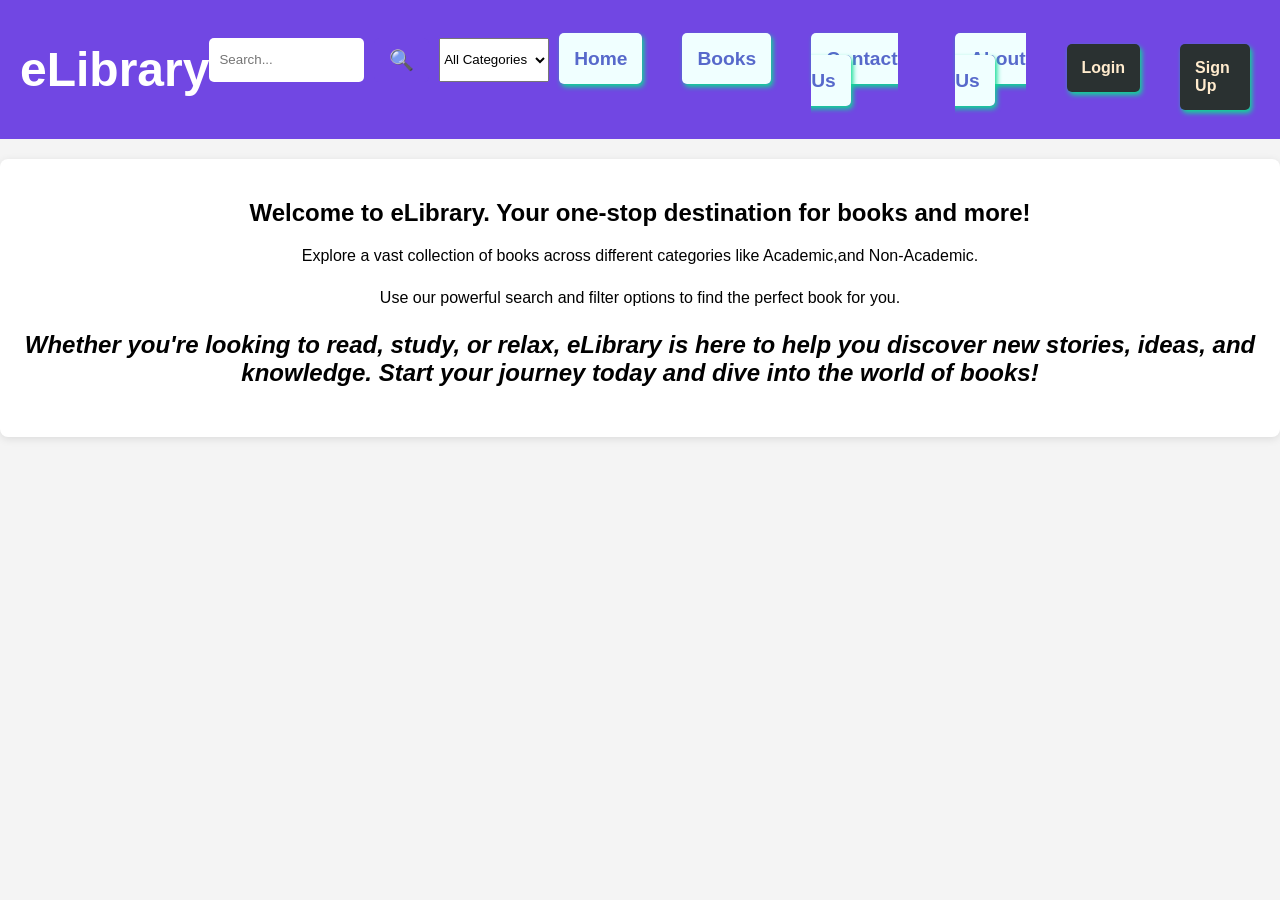
==== index.html @ 035743d8 "Add files via upload" ====
<!DOCTYPE html>
<html lang="en">

<head>
    <meta charset="UTF-8">
    <meta name="viewport" content="width=device-width, initial-scale=1.0">
    <title>eLibrary - Home</title>
    <link rel="stylesheet" href="styles.css">
</head>

<body>
    <header>
        <div class="logo">
            <h1>eLibrary</h1>
        </div>
        <div class="search-bar">
            <input type="search" id="search-input" placeholder="Search..." />
            <input type="button" value="🔍" placeholder="🔍" />
            <select id="filter-select">
                <option value="all">All Categories</option>
                <option value="Academic">Academic</option>
                <option value="non-academic">Non-Academic</option>
            </select>
        </div>
        </div>

        <nav id="main-nav">
            <button class="menu-toggle" onclick="toggleMenu()">☰ Menu</button>
            <ul>
                <li><a href="index.html">Home</a></li>
                <li><a href="books.html">Books</a></li>
                <li><a href="contact-us.html">Contact Us</a></li>
                <li><a href="about-us.html">About Us</a></li>
            </ul>
        </nav>

        <div id="ghusaun">
            <nav>
                <ul>
                    <li> <a href="login.html" class="btn">Login</a></li>
                    <li><a href="registration.html" class="btn">Sign
                            Up</a></li>
                </ul>
            </nav>
        </div>
    </header>

    <section class="message">
        <h1>Welcome to eLibrary. Your one-stop destination for books and more!</h1>

        <p>
            Explore a vast collection of books across different categories like Academic,and Non-Academic.
        </p>

        <p>
            Use our powerful search and filter options to find the perfect book for you.
        </p>

        <h2 style="font-style: italic;">
            Whether you're looking to read, study, or relax, eLibrary is here to help you discover new stories,
            ideas, and knowledge. Start your journey today and dive into the world of books!
        </h2>
    </section>
    <script>
        // Show dropdown by default on mobile
        if (window.innerWidth <= 768) {
            document.getElementById('main-nav').classList.add('active');
        }

        function toggleMenu() {
            const nav = document.getElementById('main-nav');
            nav.classList.toggle('active');
        }
    </script>
</body>

</html>
---- styles.css ----
body {
    font-family: Arial, sans-serif;
    margin: 0;
    padding: 0;
    background-color: #f4f4f4;
}

header {
    display: flex;
    justify-content: space-between;
    align-items: center;
    background-color: #7147e3;
    color: #fff;
    padding: 10px 20px;
    font-family: sans-serif;
}

.logo {
    font-size: 24px;
    font-weight: bold;
}

.search-bar {
    display: flex;
    gap: 10px;
    margin-bottom: 20px;
}

.search-bar input[type="search"] {
    padding: 10px;
    border: none;
    border-radius: 5px;
    width: 100%;
    max-width: 400px;
}

.search-bar input[type="button"] {
    background-color: #7147e3;
    color: #fff;
    border: none;
    padding: 10px 15px;
    border-radius: 5px;
    cursor: pointer;
    font-size: 20px;
}

.search-bar input[type="button"]:hover {
    background-color: #5a38c1;
}

nav ul {
    list-style: none;
    margin: 0;
    padding: 0;
    display: flex;
    gap: 20px;
}

nav ul li {
    margin: 0;
}

nav ul li a {
    color: #5769cb;
    width: 100%;
    max-width: 200px;
    font-size: larger;
    text-decoration: none;
    padding: 15px;
    border-radius: 5px;
    font-weight: bold;
    box-shadow: 2px 3px 5px rgb(13, 219, 147);
    border: 2px pink;
    background-color: azure;
    transition: background-color 0.3s ease;
}

nav ul li a:hover {
    background-color: aquamarine;
    text-decoration: underline;
}

#ghusaun {
    display: flex;
    justify-content: center;
    align-items: center;
    gap: 10px;
    margin-top: 15px;
}

#ghusaun a {
    display: inline-block;
    color: blanchedalmond;
    background-color: rgb(42, 49, 49);
    width: auto;
    max-width: 100px;
    padding: 15px;
    border-radius: 5px;
    box-shadow: 2px 3px 5px rgb(13, 219, 147);
    border: 2px pink;
    font-size: 16px;
    font-weight: bold;
    text-decoration: none;
}

#ghusaun a:hover {
    color: blue;
    background-color: aquamarine;
    text-decoration: underline;
    box-shadow: -2px -3px 5px rgb(13, 219, 147);
    transform: scale(1.2);
    transition: transform 0.4s ease;
}

.message {
    background-color: #fff;
    padding: 40px 20px;
    text-align: center;
    margin: 20px 0;
    border-radius: 8px;
    box-shadow: 0 2px 8px rgba(0, 0, 0, 0.1);
}

.message h1 {
    margin-top: 0;
    margin-bottom: 15px;
}

.message p {
    line-height: 1.6;
    font-size: 16px;
}

.message h2 {
    font-style: italic;
    margin-top: 20px;
    margin-bottom: 10px;
}

footer {
    text-align: center;
    color: #333;
    padding: 20px;
    background-color: #15b1c3;
    margin-top: 20px;
    border-top: 1px solid #e92c2c;
}

footer h1 {
    margin: 0;
}

/* Desktop Navigation */
@media (min-width: 769px) {
    .menu-toggle {
        display: none;
    }

    nav ul {
        display: flex;
        justify-content: flex-end;
    }

    nav ul li {
        margin: 0 10px;
    }
}

/* Tablet Navigation */
@media (max-width: 768px) {
    nav ul {
        display: none;
    }

    .menu-toggle {
        display: block;
        background-color: #7147e3;
        color: #fff;
        padding: 10px;
        font-size: 24px;
        cursor: pointer;
        border: none;
        width: 100%;
        text-align: left;
    }

    .menu-toggle:hover {
        background-color: #555;
    }

    .menu-toggle:focus {
        outline: none;
        background-color: #444;
    }

    .menu-toggle:active {
        background-color: #333;
    }

    #main-nav ul {
        display: none;
        flex-direction: column;
        background-color: #7147e3;
        padding: 10px;
    }

    #main-nav ul.active {
        display: flex;
    }

    #main-nav ul li {
        margin: 10px 0;
    }

    #main-nav ul li a {
        color: #fff;
        padding: 10px;
        width: 100%;
        text-align: left;
        background-color: #333;
        border-radius: 5px;
    }

    #main-nav ul li a:hover {
        background-color: #555;
    }
}
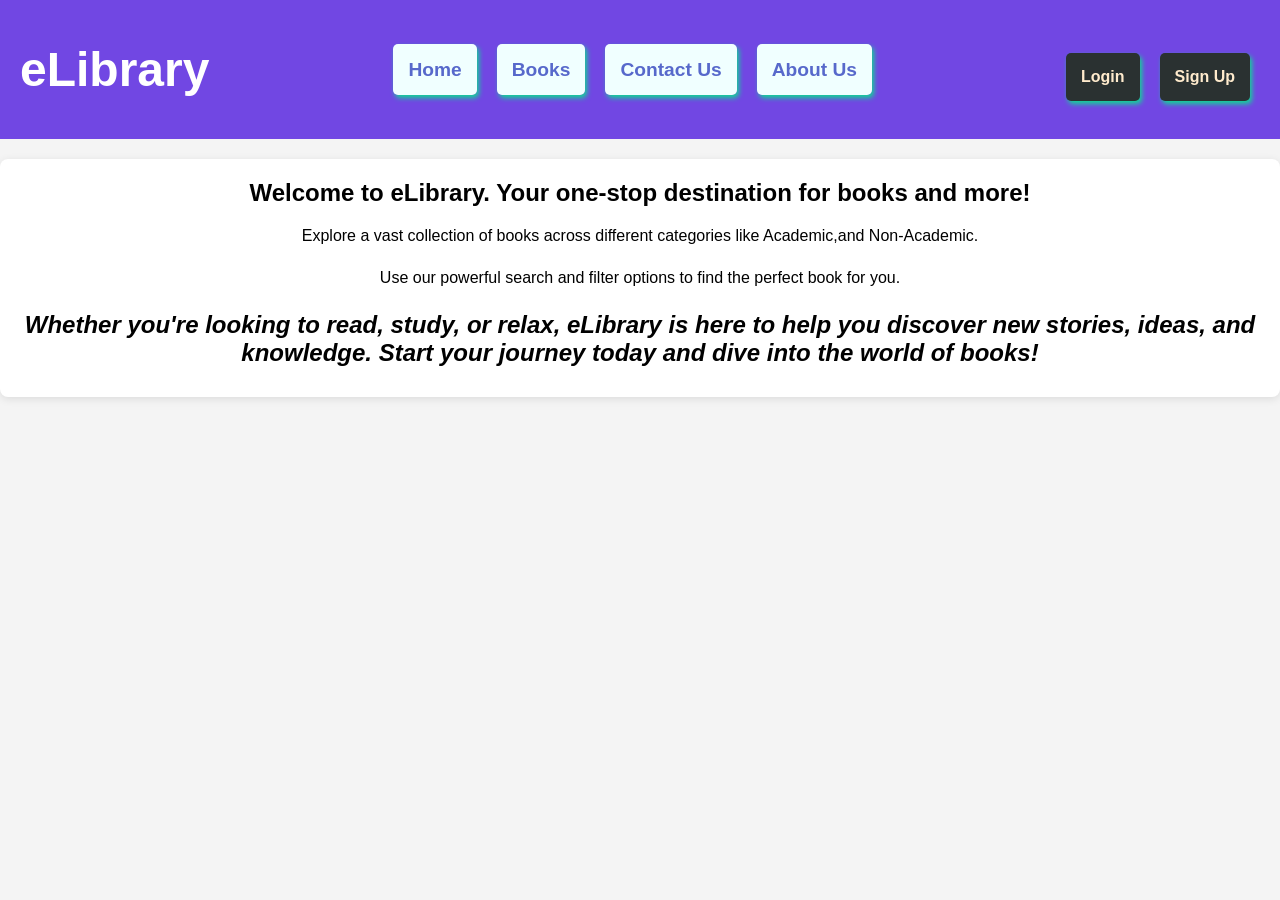
==== commit 13e4d165: "Add files via upload 1st changes in index and styles for responsivemness" ====
--- a/index.html
+++ b/index.html
@@ -13,20 +13,10 @@
         <div class="logo">
             <h1>eLibrary</h1>
         </div>
-        <div class="search-bar">
-            <input type="search" id="search-input" placeholder="Search..." />
-            <input type="button" value="🔍" placeholder="🔍" />
-            <select id="filter-select">
-                <option value="all">All Categories</option>
-                <option value="Academic">Academic</option>
-                <option value="non-academic">Non-Academic</option>
-            </select>
-        </div>
-        </div>
 
         <nav id="main-nav">
             <button class="menu-toggle" onclick="toggleMenu()">☰ Menu</button>
-            <ul>
+            <ul id="mobile-nav">
                 <li><a href="index.html">Home</a></li>
                 <li><a href="books.html">Books</a></li>
                 <li><a href="contact-us.html">Contact Us</a></li>
@@ -36,7 +26,7 @@
 
         <div id="ghusaun">
             <nav>
-                <ul>
+                <ul id="mobile-nav">
                     <li> <a href="login.html" class="btn">Login</a></li>
                     <li><a href="registration.html" class="btn">Sign
                             Up</a></li>
@@ -62,15 +52,24 @@
         </h2>
     </section>
     <script>
-        // Show dropdown by default on mobile
-        if (window.innerWidth <= 768) {
-            document.getElementById('main-nav').classList.add('active');
+        function toggleMenu() {
+            const nav = document.getElementById("mobile-nav");
+            nav.style.display = nav.style.display === "flex" ? "none" : "flex";
         }
 
-        function toggleMenu() {
-            const nav = document.getElementById('main-nav');
-            nav.classList.toggle('active');
+        // Optional: Show the menu on small screens by default
+        if (window.innerWidth <= 768) {
+            document.getElementById("mobile-nav").style.display = "flex";
         }
+
+        // Optional: Update display on window resize
+        window.addEventListener("resize", () => {
+            if (window.innerWidth <= 768) {
+                document.getElementById("mobile-nav").style.display = "flex";
+            } else {
+                document.getElementById("mobile-nav").style.display = "none";
+            }
+        });
     </script>
 </body>
 
--- a/styles.css
+++ b/styles.css
@@ -20,44 +20,15 @@
     font-weight: bold;
 }
 
-.search-bar {
-    display: flex;
-    gap: 10px;
-    margin-bottom: 20px;
-}
-
-.search-bar input[type="search"] {
-    padding: 10px;
-    border: none;
-    border-radius: 5px;
-    width: 100%;
-    max-width: 400px;
-}
-
-.search-bar input[type="button"] {
-    background-color: #7147e3;
-    color: #fff;
-    border: none;
-    padding: 10px 15px;
-    border-radius: 5px;
-    cursor: pointer;
-    font-size: 20px;
-}
-
-.search-bar input[type="button"]:hover {
-    background-color: #5a38c1;
-}
-
 nav ul {
     list-style: none;
     margin: 0;
     padding: 0;
     display: flex;
-    gap: 20px;
 }
 
 nav ul li {
-    margin: 0;
+    margin-left: 20px;
 }
 
 nav ul li a {
@@ -114,7 +85,7 @@
 
 .message {
     background-color: #fff;
-    padding: 40px 20px;
+    padding: 20px;
     text-align: center;
     margin: 20px 0;
     border-radius: 8px;
@@ -151,7 +122,7 @@
 }
 
 /* Desktop Navigation */
-@media (min-width: 769px) {
+@media (min-width: 1024px) {
     .menu-toggle {
         display: none;
     }
@@ -166,10 +137,40 @@
     }
 }
 
-/* Tablet Navigation */
+/* Mobile/Tablet Navigation */
 @media (max-width: 768px) {
     nav ul {
         display: none;
+    }
+
+    #mobile-nav {
+        display: none;
+        flex-direction: column;
+        background-color: #7147e3;
+        padding: 10px;
+        position: absolute;
+        top: 60px;
+        left: 0;
+        width: 90%;
+        z-index: 1000;
+        border-radius: 5px;
+    }
+
+    #mobile-nav li {
+        margin: 10px 0;
+    }
+
+    #mobile-nav li a {
+        color: #fff;
+        padding: 10px;
+        width: 100%;
+        text-align: left;
+        background-color: #333;
+        border-radius: 5px;
+    }
+
+    #mobile-nav li a:hover {
+        background-color: #555;
     }
 
     .menu-toggle {
@@ -196,32 +197,4 @@
     .menu-toggle:active {
         background-color: #333;
     }
-
-    #main-nav ul {
-        display: none;
-        flex-direction: column;
-        background-color: #7147e3;
-        padding: 10px;
-    }
-
-    #main-nav ul.active {
-        display: flex;
-    }
-
-    #main-nav ul li {
-        margin: 10px 0;
-    }
-
-    #main-nav ul li a {
-        color: #fff;
-        padding: 10px;
-        width: 100%;
-        text-align: left;
-        background-color: #333;
-        border-radius: 5px;
-    }
-
-    #main-nav ul li a:hover {
-        background-color: #555;
-    }
 }
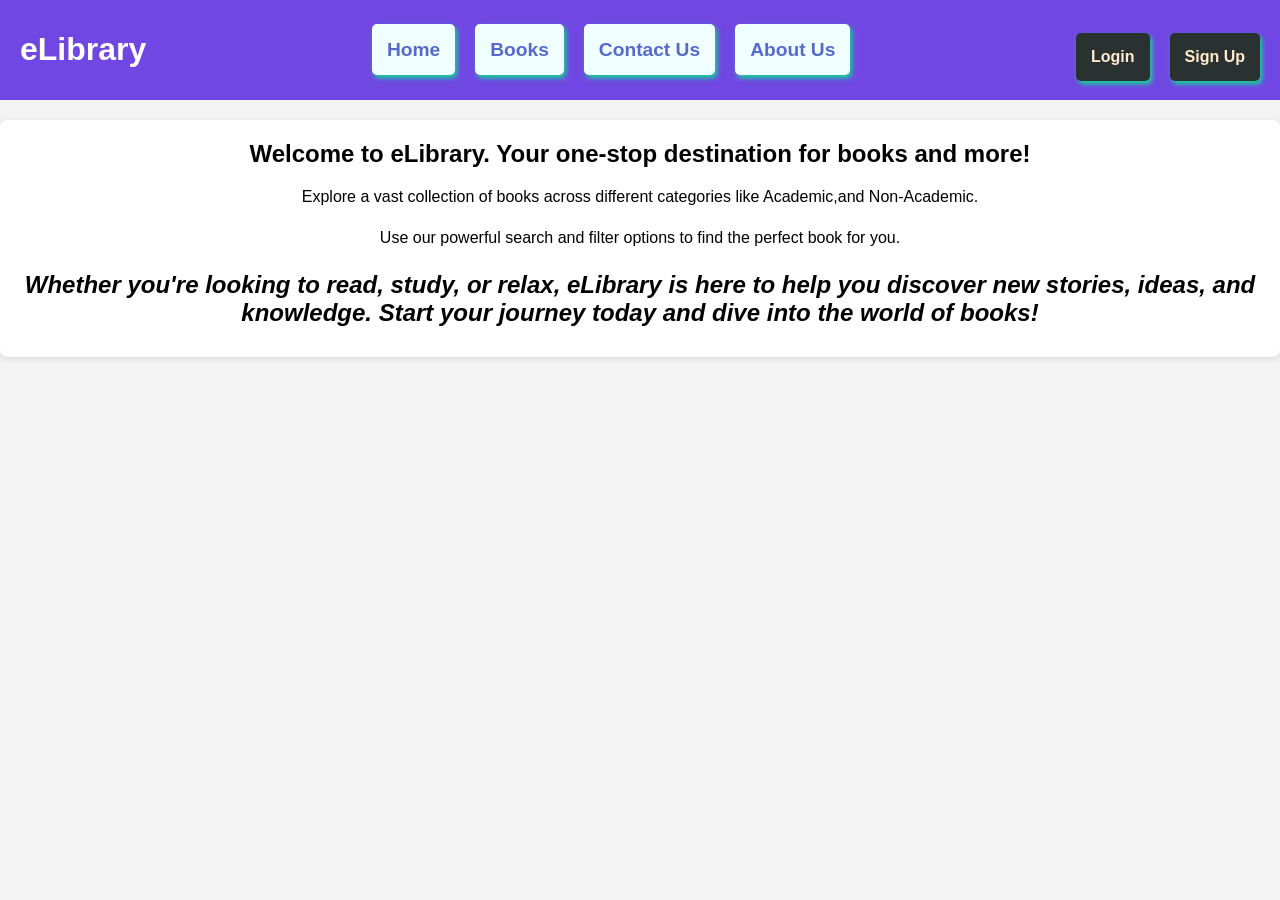
==== commit edf37e16: "Add files via upload" ====
--- a/index.html
+++ b/index.html
@@ -26,7 +26,7 @@
 
         <div id="ghusaun">
             <nav>
-                <ul id="mobile-nav">
+                <ul>
                     <li> <a href="login.html" class="btn">Login</a></li>
                     <li><a href="registration.html" class="btn">Sign
                             Up</a></li>
--- a/styles.css
+++ b/styles.css
@@ -16,7 +16,7 @@
 }
 
 .logo {
-    font-size: 24px;
+    font-size: ;
     font-weight: bold;
 }
 
@@ -108,40 +108,16 @@
     margin-bottom: 10px;
 }
 
-footer {
-    text-align: center;
-    color: #333;
-    padding: 20px;
-    background-color: #15b1c3;
-    margin-top: 20px;
-    border-top: 1px solid #e92c2c;
-}
-
-footer h1 {
-    margin: 0;
-}
-
 /* Desktop Navigation */
-@media (min-width: 1024px) {
+@media (min-width: 768px) {
     .menu-toggle {
         display: none;
     }
 
-    nav ul {
-        display: flex;
-        justify-content: flex-end;
-    }
-
-    nav ul li {
-        margin: 0 10px;
-    }
 }
 
-/* Mobile/Tablet Navigation */
+/* Mobile/Tablet Navigation have to change upto 1024 for tabs*/
 @media (max-width: 768px) {
-    nav ul {
-        display: none;
-    }
 
     #mobile-nav {
         display: none;
@@ -149,11 +125,7 @@
         background-color: #7147e3;
         padding: 10px;
         position: absolute;
-        top: 60px;
-        left: 0;
-        width: 90%;
-        z-index: 1000;
-        border-radius: 5px;
+
     }
 
     #mobile-nav li {
@@ -173,28 +145,39 @@
         background-color: #555;
     }
 
+    #ghusaun {
+        display: flex;
+        justify-content: center;
+        align-items: center;
+        gap: 10px;
+        margin-top: 15px;
+    }
+
     .menu-toggle {
         display: block;
-        background-color: #7147e3;
+        background-color: #3b6b79;
         color: #fff;
         padding: 10px;
-        font-size: 24px;
+        font-size: 1rem;
         cursor: pointer;
         border: none;
         width: 100%;
         text-align: left;
+        margin-right: 10px;
+        top: 60px;
+        right: 0;
+        width: 90%;
+        z-index: 1000;
+        border-radius: 15px;
+        box-shadow: 0 2px 8px rgba(216, 45, 45, 0.3);
     }
 
-    .menu-toggle:hover {
-        background-color: #555;
+    .menu-toggle:visited {
+        background-color: #4bd92b;
     }
 
     .menu-toggle:focus {
         outline: none;
         background-color: #444;
     }
-
-    .menu-toggle:active {
-        background-color: #333;
-    }
 }
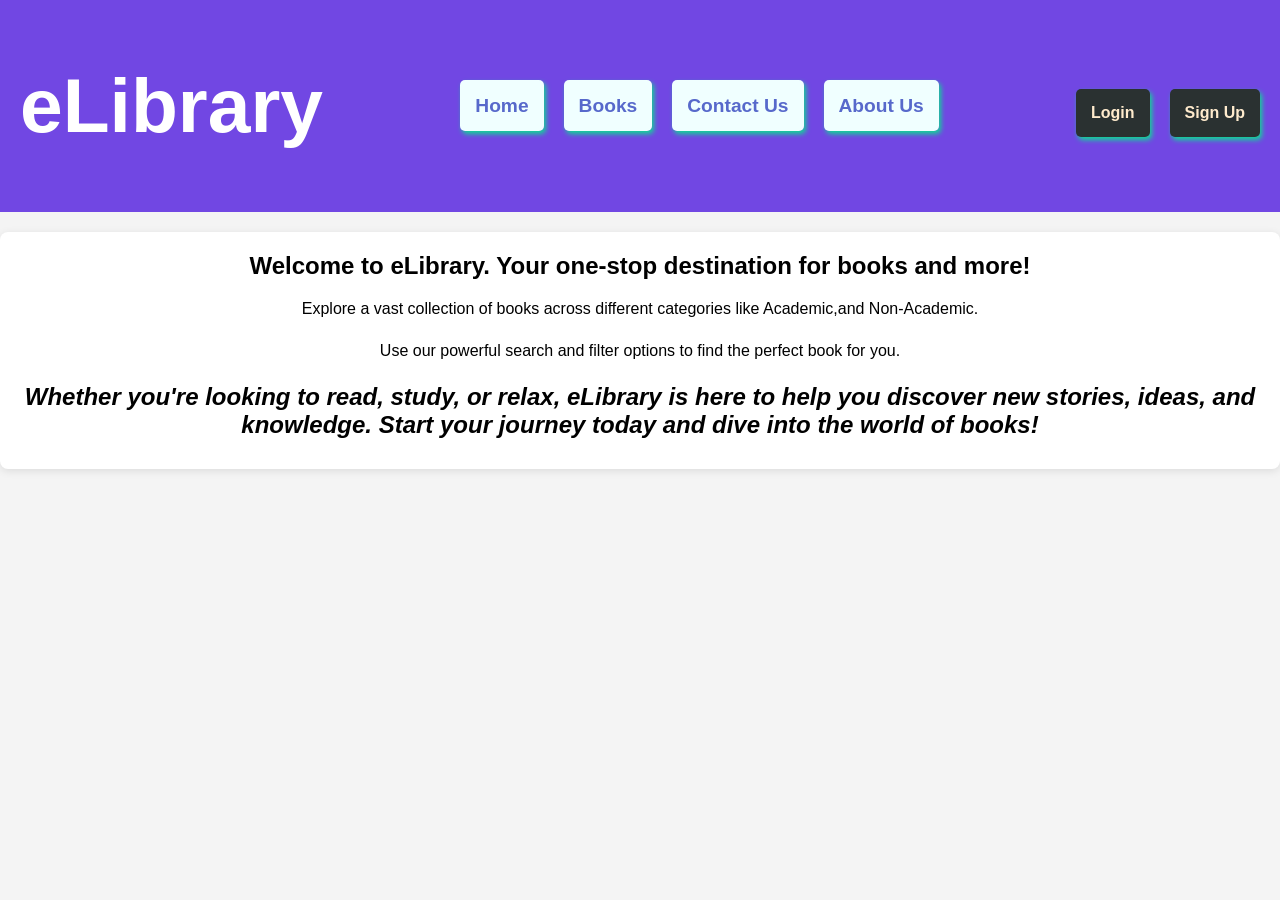
==== commit 67b31120: "Add files via upload" ====
--- a/index.html
+++ b/index.html
@@ -27,7 +27,7 @@
         <div id="ghusaun">
             <nav>
                 <ul>
-                    <li> <a href="login.html" class="btn">Login</a></li>
+                    <li> <a href="login.php" class="btn">Login</a></li>
                     <li><a href="registration.html" class="btn">Sign
                             Up</a></li>
                 </ul>
--- a/styles.css
+++ b/styles.css
@@ -16,7 +16,7 @@
 }
 
 .logo {
-    font-size: ;
+    font-size: 2.4rem;
     font-weight: bold;
 }
 
@@ -108,6 +108,15 @@
     margin-bottom: 10px;
 }
 
+footer {
+    text-align: center;
+    color: #333;
+    padding: 20px;
+    background-color: #15b1c3;
+    margin-top: 20px;
+    border-top: 1px solid #e92c2c;
+}
+
 /* Desktop Navigation */
 @media (min-width: 768px) {
     .menu-toggle {
